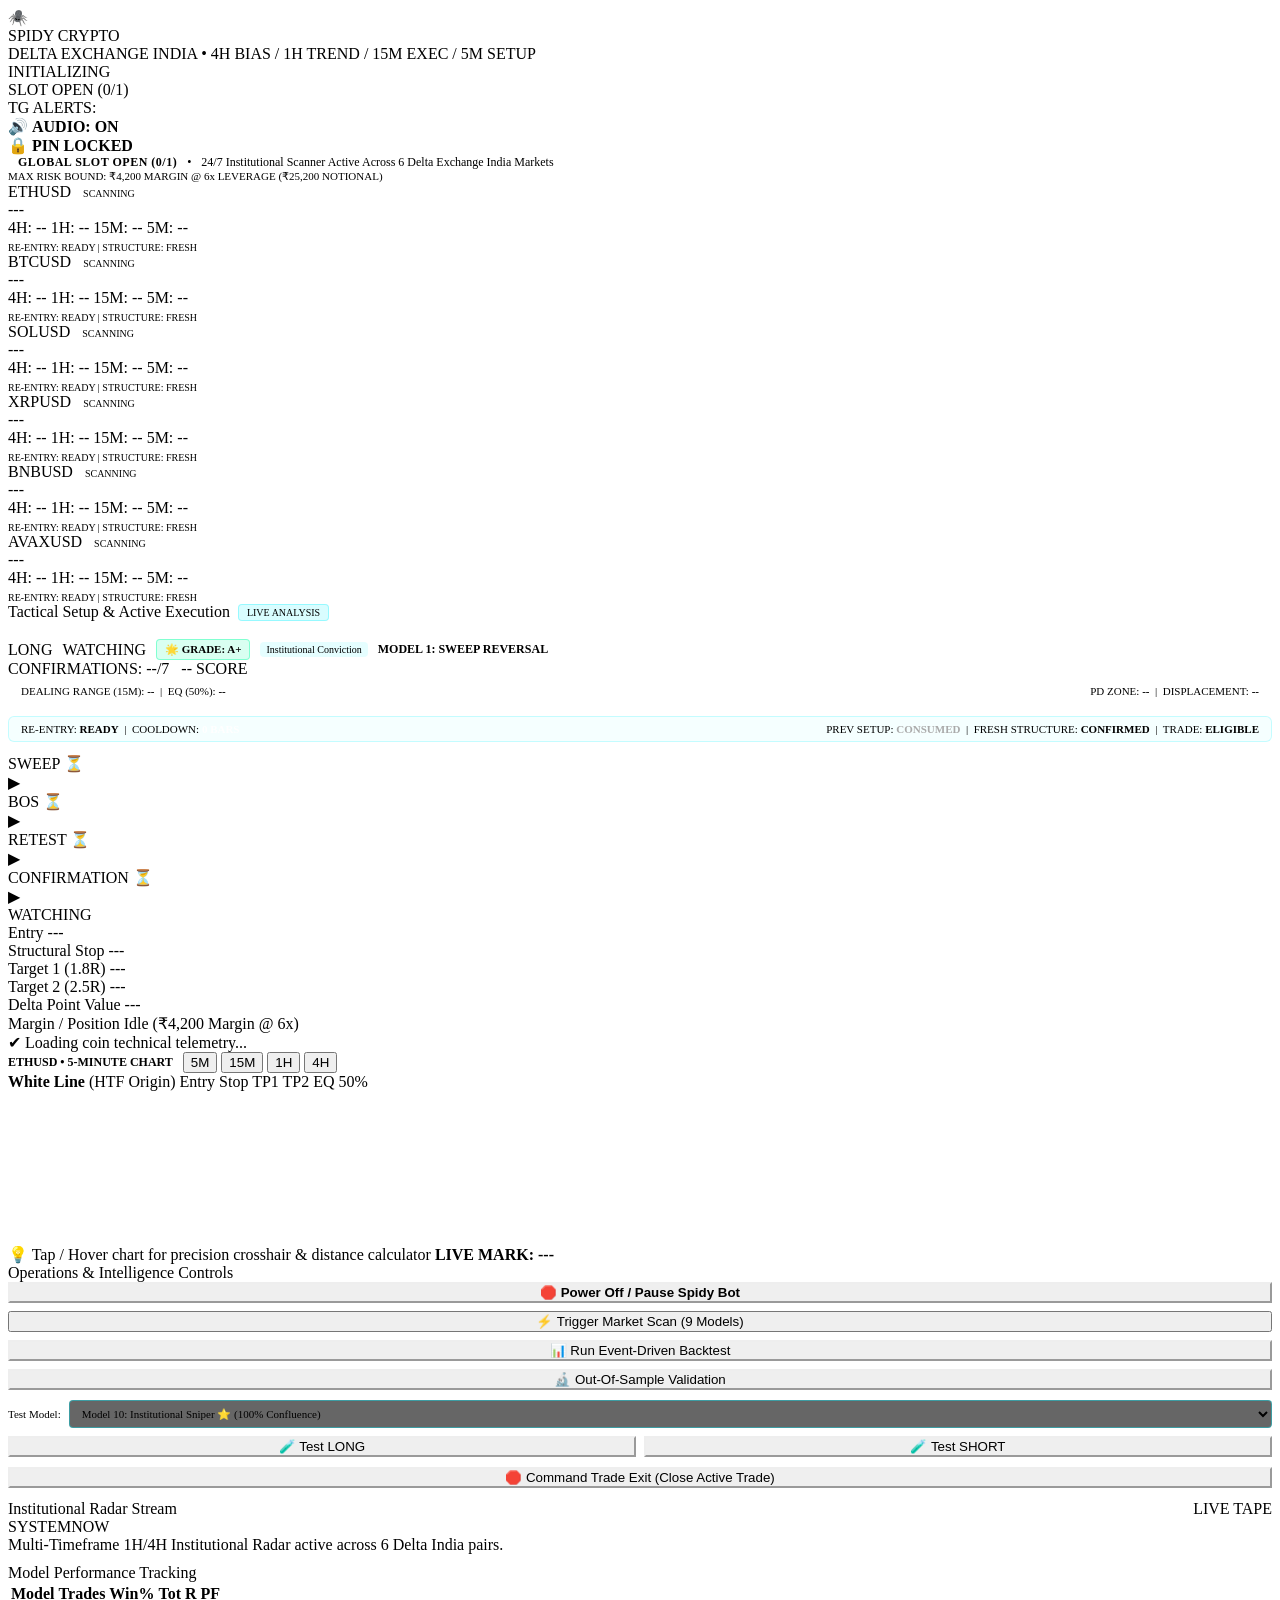
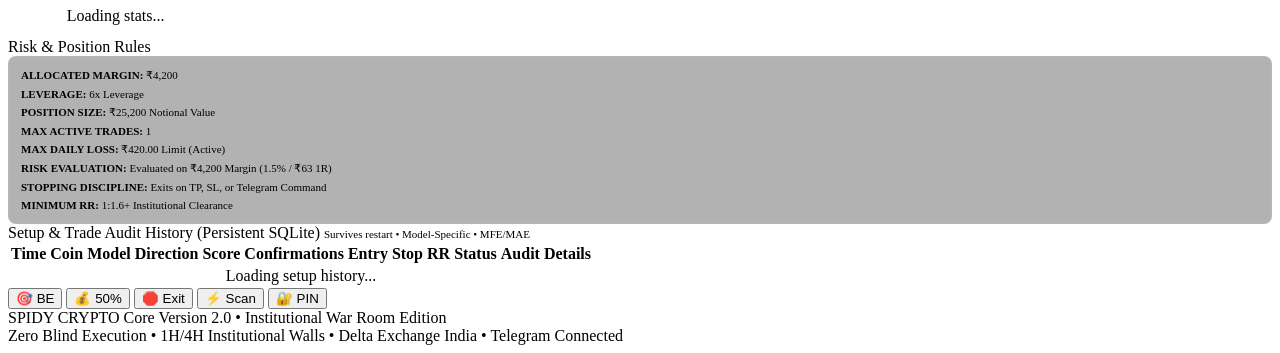
==== ui/templates/index.html @ f2ae68e5 "feat(risk): calibrate MAX_DAILY_LOSS to exactly ₹420.0 (10% of ₹4,200 allocated margin)" ====
<!DOCTYPE html>
<html lang="en">
<head>
    <meta charset="UTF-8">
    <meta name="viewport" content="width=device-width, initial-scale=1.0, maximum-scale=1.0, user-scalable=no">
    <meta name="theme-color" content="#00f0ff">
    <link rel="manifest" href="/static/manifest.json">
    <title>SPIDY CRYPTO — Autonomous Trading Assistant</title>
    <link rel="stylesheet" href="/static/style.css?v=4.0.0">
    <link rel="preconnect" href="https://fonts.googleapis.com">
    <link rel="preconnect" href="https://fonts.gstatic.com" crossorigin>
    <link href="https://fonts.googleapis.com/css2?family=Inter:wght@400;500;600;700;800;900&family=JetBrains+Mono:wght@400;500;600;700;800&display=swap" rel="stylesheet">
</head>
<body>

<header>
    <div class="logo-container">
        <div class="logo-spider">🕷️</div>
        <div>
            <div class="logo-title">SPIDY CRYPTO</div>
            <div class="logo-subtitle">DELTA EXCHANGE INDIA • 4H BIAS / 1H TREND / 15M EXEC / 5M SETUP</div>
        </div>
    </div>

    <div class="header-status-pills">
        <div class="pill">
            <div id="ws-status-dot" class="status-dot green"></div>
            <span id="ws-status-text">INITIALIZING</span>
        </div>
        <div class="pill">
            <div id="lock-status-dot" class="status-dot green"></div>
            <span id="lock-status-text">SLOT OPEN (0/1)</span>
        </div>
        <div class="pill" title="Telegram alerts sent to configured chat">
            <span style="color:var(--cyan-neon)">TG ALERTS:</span>
            <span id="tg-status-text" style="color:#fff;">ACTIVE</span>
        </div>
        <div class="pill" id="audio-pill" style="cursor:pointer; user-select:none;" title="Click to Toggle Audio Synthesizer Alerts">
            <span id="audio-icon">🔊</span>
            <span id="audio-status-text" style="color:var(--cyan-neon); font-weight:700;">AUDIO: ON</span>
        </div>
        <div class="pill" id="security-pill" style="cursor:pointer; user-select:none;" title="Click to Authenticate or Lock Admin PIN (1408)">
            <span id="security-lock-icon">🔒</span>
            <span id="security-status-text" style="color:var(--amber-neon); font-weight:700;">PIN LOCKED</span>
        </div>
    </div>
</header>

<div class="container">
    <!-- Dedicated Real-Time Active Trade War Room Banner -->
    <div id="global-active-trade-banner" class="war-room-banner" style="display:none;">
        <div class="war-room-left">
            <div class="war-room-badge-group">
                <span class="war-room-pulse-dot"></span>
                <span id="wt-coin-dir" class="war-room-dir-badge SHORT">SOLUSD SHORT</span>
                <span id="wt-grade" class="war-room-pill grade">GRADE: B+</span>
                <span id="wt-score" class="war-room-pill score">SCORE: 85/100</span>
                <span id="wt-model" class="war-room-pill model">CHoCH Trend Reversal</span>
            </div>
            <div class="war-room-matrix">
                <div class="matrix-item"><span class="matrix-lbl">ENTRY</span><span id="wt-entry" class="matrix-val">--</span></div>
                <div class="matrix-item"><span class="matrix-lbl">LIVE MARK</span><span id="wt-mark" class="matrix-val cyan">--</span></div>
                <div class="matrix-item"><span class="matrix-lbl">STOP LOSS</span><span id="wt-stop" class="matrix-val rose">--</span></div>
                <div class="matrix-item"><span class="matrix-lbl">TARGET 1</span><span id="wt-t1" class="matrix-val emerald">--</span></div>
                <div class="matrix-item"><span class="matrix-lbl">TARGET 2</span><span id="wt-t2" class="matrix-val cyan">--</span></div>
                <div class="matrix-item"><span class="matrix-lbl">POINT VALUE</span><span id="wt-point-val" class="matrix-val cyan">--</span></div>
                <div class="matrix-item"><span class="matrix-lbl">DELTA LOTS</span><span id="wt-delta-contracts" class="matrix-val amber">--</span></div>
                <div class="matrix-item"><span class="matrix-lbl">POINTS MOVED</span><span id="wt-points-moved" class="matrix-val emerald">--</span></div>
                <div class="matrix-item"><span class="matrix-lbl">MARGIN ALLOCATED</span><span id="wt-margin" class="matrix-val amber">₹4,200 (6x)</span></div>
            </div>

            <!-- Dynamic Trade Journey Track (Progress to TP) -->
            <div class="trade-journey-container" id="wt-journey-container">
                <div class="journey-header">
                    <span class="journey-title">🎯 TARGET CONVERGENCE JOURNEY</span>
                    <span class="journey-pct" id="wt-journey-pct">0.0% COMPLETED</span>
                </div>
                <div class="journey-track">
                    <div class="journey-progress-bar" id="wt-journey-bar" style="width: 0%;"></div>
                    <div class="journey-pointer" id="wt-journey-pointer" style="left: 0%;"></div>
                </div>
                <div class="journey-milestones">
                    <div class="journey-step active" id="j-step-entry">
                        <span class="j-step-dot"></span>
                        <span class="j-step-title">ENTRY</span>
                        <span class="j-step-price" id="j-val-entry">--</span>
                    </div>
                    <div class="journey-step" id="j-step-be">
                        <span class="j-step-dot"></span>
                        <span class="j-step-title">BREAKEVEN</span>
                        <span class="j-step-price" id="j-val-be">ARMED</span>
                    </div>
                    <div class="journey-step" id="j-step-t1">
                        <span class="j-step-dot"></span>
                        <span class="j-step-title">TP1 (1.8R)</span>
                        <span class="j-step-price" id="j-val-t1">--</span>
                    </div>
                    <div class="journey-step" id="j-step-t2">
                        <span class="j-step-dot"></span>
                        <span class="j-step-title">TP2 (2.5R)</span>
                        <span class="j-step-price" id="j-val-t2">--</span>
                    </div>
                </div>
            </div>
        </div>

        <div class="war-room-right">
            <div class="war-room-pnl-box">
                <div class="pnl-subhead">LIVE UNREALIZED PnL</div>
                <div id="wt-pnl" class="pnl-main-value">+₹0.00 (+0.00%)</div>
                <div id="wt-r" class="pnl-r-value">+0.00R</div>
            </div>
            <div class="war-room-actions">
                <button id="btn-wt-be" class="wt-act-btn be" title="Move Stop Loss to Entry">🎯 Breakeven</button>
                <button id="btn-wt-partial" class="wt-act-btn partial" title="Secure 50% Profit">💰 50% Partial</button>
                <button id="btn-wt-close" class="wt-act-btn close" title="Emergency Close Active Trade">🛑 Emergency Exit</button>
                <button id="btn-wt-view" class="wt-act-btn view" title="Focus Chart on Active Trade Coin">🔍 View Chart</button>
            </div>
        </div>
    </div>

    <!-- Standby Banner (Slot Open) -->
    <div id="global-standby-banner" class="standby-banner">
        <div style="display:flex; align-items:center; gap:10px;">
            <div id="standby-dot" class="status-dot green"></div>
            <span id="standby-title" style="font-weight:800; color:var(--emerald-neon); font-size:12px; font-family:var(--font-mono); letter-spacing:0.5px;">GLOBAL SLOT OPEN (0/1)</span>
            <span style="color:var(--text-muted); font-size:12px;">•</span>
            <span id="standby-desc" style="color:var(--text-secondary); font-size:12px;">24/7 Institutional Scanner Active Across 6 Delta Exchange India Markets</span>
        </div>
        <div id="standby-subtext" style="font-family:var(--font-mono); font-size:11px; color:var(--cyan-neon);">
            MAX RISK BOUND: ₹4,200 MARGIN @ 6x LEVERAGE (₹25,200 NOTIONAL)
        </div>
    </div>

    <!-- 6-Market Multi-Timeframe Telemetry Strip -->
    <div class="market-strip">
        <div class="market-card selected" data-symbol="ETHUSD" id="card-ETHUSD">
            <div class="card-top">
                <span class="card-symbol">ETHUSD</span>
                <span class="pill" id="status-ETHUSD" style="font-size:10px; padding:3px 8px;">SCANNING</span>
            </div>
            <div class="card-price" id="price-ETHUSD">---</div>
            <div class="card-meta">
                <span id="mtf-4h-ETHUSD">4H: --</span>
                <span id="mtf-1h-ETHUSD">1H: --</span>
                <span id="mtf-15m-ETHUSD">15M: --</span>
                <span id="mtf-5m-ETHUSD">5M: --</span>
            </div>
            <div class="card-reentry" id="reentry-meta-ETHUSD" style="font-size:10px; font-family:var(--font-mono); margin-top:5px; color:var(--cyan-neon);">RE-ENTRY: READY | STRUCTURE: FRESH</div>
        </div>

        <div class="market-card" data-symbol="BTCUSD" id="card-BTCUSD">
            <div class="card-top">
                <span class="card-symbol">BTCUSD</span>
                <span class="pill" id="status-BTCUSD" style="font-size:10px; padding:3px 8px;">SCANNING</span>
            </div>
            <div class="card-price" id="price-BTCUSD">---</div>
            <div class="card-meta">
                <span id="mtf-4h-BTCUSD">4H: --</span>
                <span id="mtf-1h-BTCUSD">1H: --</span>
                <span id="mtf-15m-BTCUSD">15M: --</span>
                <span id="mtf-5m-BTCUSD">5M: --</span>
            </div>
            <div class="card-reentry" id="reentry-meta-BTCUSD" style="font-size:10px; font-family:var(--font-mono); margin-top:5px; color:var(--cyan-neon);">RE-ENTRY: READY | STRUCTURE: FRESH</div>
        </div>

        <div class="market-card" data-symbol="SOLUSD" id="card-SOLUSD">
            <div class="card-top">
                <span class="card-symbol">SOLUSD</span>
                <span class="pill" id="status-SOLUSD" style="font-size:10px; padding:3px 8px;">SCANNING</span>
            </div>
            <div class="card-price" id="price-SOLUSD">---</div>
            <div class="card-meta">
                <span id="mtf-4h-SOLUSD">4H: --</span>
                <span id="mtf-1h-SOLUSD">1H: --</span>
                <span id="mtf-15m-SOLUSD">15M: --</span>
                <span id="mtf-5m-SOLUSD">5M: --</span>
            </div>
            <div class="card-reentry" id="reentry-meta-SOLUSD" style="font-size:10px; font-family:var(--font-mono); margin-top:5px; color:var(--cyan-neon);">RE-ENTRY: READY | STRUCTURE: FRESH</div>
        </div>

        <div class="market-card" data-symbol="XRPUSD" id="card-XRPUSD">
            <div class="card-top">
                <span class="card-symbol">XRPUSD</span>
                <span class="pill" id="status-XRPUSD" style="font-size:10px; padding:3px 8px;">SCANNING</span>
            </div>
            <div class="card-price" id="price-XRPUSD">---</div>
            <div class="card-meta">
                <span id="mtf-4h-XRPUSD">4H: --</span>
                <span id="mtf-1h-XRPUSD">1H: --</span>
                <span id="mtf-15m-XRPUSD">15M: --</span>
                <span id="mtf-5m-XRPUSD">5M: --</span>
            </div>
            <div class="card-reentry" id="reentry-meta-XRPUSD" style="font-size:10px; font-family:var(--font-mono); margin-top:5px; color:var(--cyan-neon);">RE-ENTRY: READY | STRUCTURE: FRESH</div>
        </div>

        <div class="market-card" data-symbol="BNBUSD" id="card-BNBUSD">
            <div class="card-top">
                <span class="card-symbol">BNBUSD</span>
                <span class="pill" id="status-BNBUSD" style="font-size:10px; padding:3px 8px;">SCANNING</span>
            </div>
            <div class="card-price" id="price-BNBUSD">---</div>
            <div class="card-meta">
                <span id="mtf-4h-BNBUSD">4H: --</span>
                <span id="mtf-1h-BNBUSD">1H: --</span>
                <span id="mtf-15m-BNBUSD">15M: --</span>
                <span id="mtf-5m-BNBUSD">5M: --</span>
            </div>
            <div class="card-reentry" id="reentry-meta-BNBUSD" style="font-size:10px; font-family:var(--font-mono); margin-top:5px; color:var(--cyan-neon);">RE-ENTRY: READY | STRUCTURE: FRESH</div>
        </div>

        <div class="market-card" data-symbol="AVAXUSD" id="card-AVAXUSD">
            <div class="card-top">
                <span class="card-symbol">AVAXUSD</span>
                <span class="pill" id="status-AVAXUSD" style="font-size:10px; padding:3px 8px;">SCANNING</span>
            </div>
            <div class="card-price" id="price-AVAXUSD">---</div>
            <div class="card-meta">
                <span id="mtf-4h-AVAXUSD">4H: --</span>
                <span id="mtf-1h-AVAXUSD">1H: --</span>
                <span id="mtf-15m-AVAXUSD">15M: --</span>
                <span id="mtf-5m-AVAXUSD">5M: --</span>
            </div>
            <div class="card-reentry" id="reentry-meta-AVAXUSD" style="font-size:10px; font-family:var(--font-mono); margin-top:5px; color:var(--cyan-neon);">RE-ENTRY: READY | STRUCTURE: FRESH</div>
        </div>
    </div>

    <!-- Active Setup / Trade HUD -->
    <div class="hud-grid">
        <!-- Main Tactical Window -->
        <div class="panel">
            <div class="panel-title">
                <div style="display:flex; align-items:center; gap:8px;">
                    <span>Tactical Setup & Active Execution</span>
                    <span id="trade-coin-mode" style="font-size:10px; padding:2px 8px; border-radius:4px; font-family:var(--font-mono); background:rgba(0,240,255,0.15); color:var(--cyan-neon); border:1px solid rgba(0,240,255,0.3);">LIVE ANALYSIS</span>
                </div>
                <span id="trade-badge-coin" style="color:#fff; font-family:var(--font-mono); font-weight:800; font-size:15px;">ETHUSD</span>
            </div>

            <!-- Notice when inspecting another coin while an active trade is running -->
            <div id="tactical-active-notice" style="display:none; align-items:center; justify-content:space-between; background:rgba(245,158,11,0.12); border:1px solid var(--amber-neon); border-radius:6px; padding:8px 12px; margin-bottom:12px; font-family:var(--font-mono); font-size:11px; color:#fff;">
                <div>
                    <span style="color:var(--amber-neon); font-weight:800;">🚨 LIVE POSITION RUNNING:</span>
                    <span id="tactical-notice-coin" style="font-weight:800; color:#fff; font-size:12px;">ETHUSD</span>
                    <span id="tactical-notice-dir" style="color:var(--rose-neon); font-weight:800;">(SHORT)</span>
                    <span style="color:var(--text-muted);">— You are previewing <span id="tactical-notice-viewing" style="color:var(--cyan-neon);">BNBUSD</span></span>
                </div>
                <button id="btn-snap-active" style="background:var(--amber-neon); color:#000; font-weight:800; border:none; border-radius:4px; padding:5px 12px; cursor:pointer; font-size:11px; font-family:var(--font-mono);">SNAP TO ACTIVE TRADE ➜</button>
            </div>

            <!-- Active Trade Details Banner -->
            <div class="trade-war-room">
                <div class="trade-header">
                    <div style="display:flex; align-items:center; gap:10px; flex-wrap:wrap;">
                        <span id="trade-direction-badge" class="direction-badge">LONG</span>
                        <span id="trade-status-badge" class="status-badge">WATCHING</span>
                        <span id="trade-grade-badge" style="font-size:11px; font-weight:800; padding:3px 8px; border-radius:4px; font-family:var(--font-mono); background:rgba(0,255,163,0.15); color:var(--emerald-neon); border:1px solid rgba(0,255,163,0.4);">🌟 GRADE: A+</span>
                        <span id="trade-policy-badge" style="font-size:10px; color:var(--cyan-neon); font-family:var(--font-mono); background:rgba(0,240,255,0.1); padding:2px 6px; border-radius:4px;">Institutional Conviction</span>
                        <span id="trade-model-badge" style="font-size:12px; font-weight:700; color:var(--cyan-neon); font-family:var(--font-mono);">MODEL 1: SWEEP REVERSAL</span>
                    </div>
                    <div style="display:flex; align-items:center; gap:12px;">
                        <span id="conf-badge-pill" class="conf-badge">CONFIRMATIONS: --/7</span>
                        <div class="score-display">
                            <div class="score-circle">
                                <span id="score-number" class="score-num">--</span>
                                <span class="score-denom">SCORE</span>
                            </div>
                        </div>
                    </div>
                </div>

                <!-- Dealing Range & Equilibrium (Premium vs Discount) Bar -->
                <div id="dealing-range-banner" style="display:flex; justify-content:space-between; align-items:center; flex-wrap:wrap; gap:8px; background:rgba(255,255,255,0.03); border:1px solid rgba(255,255,255,0.08); border-radius:6px; padding:6px 12px; margin-bottom:12px; font-size:11px; font-family:var(--font-mono);">
                    <div><span style="color:var(--text-muted)">DEALING RANGE (15M):</span> <strong id="val-range-span">--</strong> &nbsp;|&nbsp; <span style="color:var(--text-muted)">EQ (50%):</span> <strong id="val-eq-price">--</strong></div>
                    <div><span style="color:var(--text-muted)">PD ZONE:</span> <strong id="val-pd-zone" style="color:var(--cyan-neon);">--</strong> &nbsp;|&nbsp; <span style="color:var(--text-muted)">DISPLACEMENT:</span> <strong id="val-displacement" style="color:var(--emerald-neon);">--</strong></div>
                </div>

                <!-- Professional Re-Entry & Cooldown HUD Bar -->
                <div id="reentry-hud-bar" style="display:flex; justify-content:space-between; align-items:center; flex-wrap:wrap; gap:8px; background:rgba(0,240,255,0.04); border:1px solid rgba(0,240,255,0.2); border-radius:6px; padding:6px 12px; margin-bottom:12px; font-size:11px; font-family:var(--font-mono);">
                    <div><span style="color:var(--text-muted)">RE-ENTRY:</span> <strong id="reentry-state-badge" style="color:var(--emerald-neon);">READY</strong> &nbsp;|&nbsp; <span style="color:var(--text-muted)">COOLDOWN:</span> <strong id="reentry-cd-badge" style="color:#fff;">0 BARS</strong></div>
                    <div><span style="color:var(--text-muted)">PREV SETUP:</span> <strong id="reentry-prev-setup" style="color:#aaa;">CONSUMED</strong> &nbsp;|&nbsp; <span style="color:var(--text-muted)">FRESH STRUCTURE:</span> <strong id="reentry-fresh-struct" style="color:var(--emerald-neon);">CONFIRMED</strong> &nbsp;|&nbsp; <span style="color:var(--text-muted)">TRADE:</span> <strong id="reentry-eligibility" style="color:var(--emerald-neon);">ELIGIBLE</strong></div>
                </div>

                <!-- Visual State Progression Bar (Dynamic per coin) -->
                <div class="progression-bar" id="progression-bar">
                    <div class="prog-step" id="step-sweep">SWEEP ⏳</div>
                    <span class="prog-arrow">▶</span>
                    <div class="prog-step" id="step-bos">BOS ⏳</div>
                    <span class="prog-arrow">▶</span>
                    <div class="prog-step" id="step-retest">RETEST ⏳</div>
                    <span class="prog-arrow">▶</span>
                    <div class="prog-step" id="step-conf">CONFIRMATION ⏳</div>
                    <span class="prog-arrow">▶</span>
                    <div class="prog-step active" id="step-ready">WATCHING</div>
                </div>

                <!-- Price Levels Strip -->
                <div class="levels-strip">
                    <div class="level-box">
                        <span class="level-label">Entry</span>
                        <span class="level-value" id="val-entry">---</span>
                    </div>
                    <div class="level-box">
                        <span class="level-label">Structural Stop</span>
                        <span class="level-value" id="val-stop" style="color:var(--rose-neon);">---</span>
                    </div>
                    <div class="level-box">
                        <span class="level-label">Target 1 (1.8R)</span>
                        <span class="level-value" id="val-t1" style="color:var(--emerald-neon);">---</span>
                    </div>
                    <div class="level-box">
                        <span class="level-label">Target 2 (2.5R)</span>
                        <span class="level-value" id="val-t2" style="color:var(--cyan-neon);">---</span>
                    </div>
                    <div class="level-box">
                        <span class="level-label">Delta Point Value</span>
                        <span class="level-value" id="val-point-value" style="color:var(--cyan-neon);">---</span>
                    </div>
                    <div class="level-box">
                        <span class="level-label">Margin / Position</span>
                        <span class="level-value" id="val-margin" style="color:var(--amber-neon);">Idle (₹4,200 Margin @ 6x)</span>
                    </div>
                </div>

                <!-- Setup Reasoning Breakdown -->
                <div class="reasoning-list" id="reasoning-container">
                    <div class="reason-item"><span class="highlight">✔</span> Loading coin technical telemetry...</div>
                </div>
            </div>

            <!-- Live Candlestick & Technical Level Overlay -->
            <div class="chart-wrapper">
                <div class="chart-header-row">
                    <div style="display:flex; align-items:center; gap:10px; flex-wrap:wrap;">
                        <span id="chart-symbol-label" style="font-size:12px; font-family:var(--font-mono); color:var(--text-secondary); font-weight:700;">
                            ETHUSD • 5-MINUTE CHART
                        </span>
                        <!-- Timeframe Selector -->
                        <div class="tf-selector">
                            <button class="tf-btn active" data-tf="5m">5M</button>
                            <button class="tf-btn" data-tf="15m">15M</button>
                            <button class="tf-btn" data-tf="1h">1H</button>
                            <button class="tf-btn" data-tf="4h">4H</button>
                        </div>
                    </div>
                    <!-- Chart Legend with HTF Institutional White Line indicator -->
                    <div class="chart-legend">
                        <span class="legend-item"><span class="legend-dot white-pulse"></span> <strong>White Line</strong> (HTF Origin)</span>
                        <span class="legend-item"><span class="legend-dot cyan"></span> Entry</span>
                        <span class="legend-item"><span class="legend-dot rose"></span> Stop</span>
                        <span class="legend-item"><span class="legend-dot emerald"></span> TP1</span>
                        <span class="legend-item"><span class="legend-dot teal"></span> TP2</span>
                        <span class="legend-item"><span class="legend-dot yellow"></span> EQ 50%</span>
                    </div>
                </div>
                
                <div class="canvas-container" id="canvas-container">
                    <canvas id="chart-canvas"></canvas>
                    <div id="chart-tooltip" class="chart-tooltip" style="display:none;"></div>
                </div>
                <div class="chart-footer-note">
                    <span>💡 Tap / Hover chart for precision crosshair & distance calculator</span>
                    <span id="chart-live-mark-hud" style="color:var(--cyan-neon); font-weight:700;">LIVE MARK: ---</span>
                </div>
            </div>
        </div>

        <!-- Telemetry, Operations & Backtest Controls -->
        <div class="panel">
            <div class="panel-title">Operations & Intelligence Controls</div>

            <div style="display:flex; flex-direction:column; gap:8px;">
                <button class="btn" id="btn-power-toggle" style="border-color:var(--rose-neon); color:var(--rose-neon); font-weight:800;">🛑 Power Off / Pause Spidy Bot</button>
                <button class="btn" id="btn-scan">⚡ Trigger Market Scan (9 Models)</button>
                <div id="scan-result-box" style="display:none; background:rgba(0,240,255,0.08); border:1px solid var(--cyan-neon); padding:8px 10px; border-radius:6px; font-size:11px; font-family:var(--font-mono);">
                    <div style="color:var(--cyan-neon); font-weight:700; margin-bottom:4px;">⚡ SCAN TELEMETRY:</div>
                    <div id="scan-result-content">Scanning markets...</div>
                </div>
                <button class="btn" id="btn-backtest" style="border-color:var(--purple-neon);">📊 Run Event-Driven Backtest</button>
                <button class="btn" id="btn-validate" style="border-color:var(--amber-neon);">🔬 Out-Of-Sample Validation</button>
                
                <div style="display:flex; align-items:center; gap:8px; margin-top:2px;">
                    <span style="font-size:11px; font-family:var(--font-mono); color:var(--text-secondary); white-space:nowrap;">Test Model:</span>
                    <select id="select-test-model" style="flex:1; background:rgba(0,0,0,0.6); color:var(--cyan-neon); border:1px solid rgba(0,240,255,0.4); padding:6px 8px; border-radius:4px; font-family:var(--font-mono); font-size:11px; outline:none; cursor:pointer;">
                        <option value="MODEL_10">Model 10: Institutional Sniper ⭐ (100% Confluence)</option>
                        <option value="MODEL_1">Model 1: Sweep Reversal</option>
                        <option value="MODEL_2">Model 2: BOS Continuation</option>
                        <option value="MODEL_3">Model 3: OB + FVG Confluence</option>
                        <option value="MODEL_4">Model 4: CHoCH Reversal</option>
                        <option value="MODEL_5">Model 5: Breakout Retest</option>
                        <option value="MODEL_6">Model 6: Trend Pullback</option>
                    </select>
                </div>

                <div style="display:flex; gap:8px;">
                    <button class="btn" id="btn-sim-long" style="flex:1; border-color:var(--emerald-neon);">🧪 Test LONG</button>
                    <button class="btn" id="btn-sim-short" style="flex:1; border-color:var(--rose-neon);">🧪 Test SHORT</button>
                </div>
                <button class="btn" id="btn-release-lock" style="border-color:var(--amber-neon); color:var(--amber-neon); margin-top:2px;">🛑 Command Trade Exit (Close Active Trade)</button>
            </div>

            <!-- Live Institutional Radar Stream -->
            <div class="panel-title" style="margin-top:12px; display:flex; justify-content:space-between; align-items:center;">
                <span>Institutional Radar Stream</span>
                <span class="live-pulse-badge">LIVE TAPE</span>
            </div>
            <div class="radar-feed-box" id="radar-feed-container">
                <div class="radar-event-card">
                    <div class="rec-top"><span class="rec-sym">SYSTEM</span><span class="rec-time">NOW</span></div>
                    <div class="rec-desc">Multi-Timeframe 1H/4H Institutional Radar active across 6 Delta India pairs.</div>
                </div>
            </div>

            <!-- Backtest Summary Banner -->
            <div id="backtest-summary-box" style="display:none; background:rgba(0,0,0,0.4); border:1px solid var(--purple-neon); padding:12px; border-radius:8px; font-size:11px; font-family:var(--font-mono);">
                <div style="color:var(--purple-neon); font-weight:700; margin-bottom:4px;">BACKTEST RESULTS:</div>
                <div id="backtest-summary-content">Loading...</div>
            </div>

            <div class="panel-title" style="margin-top:10px;">Model Performance Tracking</div>
            <div style="overflow-x:auto;">
                <table class="stats-table">
                    <thead>
                        <tr>
                            <th>Model</th>
                            <th>Trades</th>
                            <th>Win%</th>
                            <th>Tot R</th>
                            <th>PF</th>
                        </tr>
                    </thead>
                    <tbody id="model-stats-tbody">
                        <tr><td colspan="5" style="text-align:center; color:var(--text-muted);">Loading stats...</td></tr>
                    </tbody>
                </table>
            </div>

            <div class="panel-title" style="margin-top:10px;">Risk & Position Rules</div>
            <div style="font-size:11px; font-family:var(--font-mono); color:var(--text-secondary); display:flex; flex-direction:column; gap:6px; background:rgba(0,0,0,0.3); padding:12px; border-radius:8px; border:1px solid rgba(255,255,255,0.05);">
                <div><strong>ALLOCATED MARGIN:</strong> <span style="color:var(--amber-neon);">₹4,200</span></div>
                <div><strong>LEVERAGE:</strong> <span style="color:var(--cyan-neon);">6x Leverage</span></div>
                <div><strong>POSITION SIZE:</strong> <span style="color:var(--cyan-neon);">₹25,200 Notional Value</span></div>
                <div><strong>MAX ACTIVE TRADES:</strong> <span style="color:var(--cyan-neon);">1</span></div>
                <div><strong>MAX DAILY LOSS:</strong> <span style="color:var(--rose-neon);">₹420.00 Limit (Active)</span></div>
                <div><strong>RISK EVALUATION:</strong> <span style="color:var(--emerald-neon);">Evaluated on ₹4,200 Margin (1.5% / ₹63 1R)</span></div>
                <div><strong>STOPPING DISCIPLINE:</strong> Exits on TP, SL, or Telegram Command</div>
                <div><strong>MINIMUM RR:</strong> 1:1.6+ Institutional Clearance</div>
            </div>
        </div>
    </div>

    <!-- Complete Setup & Trade Audit History Table -->
    <div class="panel history-panel">
        <div class="panel-title">
            <span>Setup & Trade Audit History (Persistent SQLite)</span>
            <span style="font-size:11px; color:var(--text-muted); font-weight:400;">Survives restart • Model-Specific • MFE/MAE</span>
        </div>

        <div class="table-wrapper">
            <table>
                <thead>
                    <tr>
                        <th>Time</th>
                        <th>Coin</th>
                        <th>Model</th>
                        <th>Direction</th>
                        <th>Score</th>
                        <th>Confirmations</th>
                        <th>Entry</th>
                        <th>Stop</th>
                        <th>RR</th>
                        <th>Status</th>
                        <th>Audit Details</th>
                    </tr>
                </thead>
                <tbody id="history-tbody">
                    <tr><td colspan="11" style="text-align:center; color:var(--text-muted);">Loading setup history...</td></tr>
                </tbody>
            </table>
        </div>
    </div>
</div>

<!-- Mobile-First Sticky Bottom Action Dock (Thumb-Friendly on Smartphones) -->
<div class="mobile-quick-dock" id="mobile-dock">
    <button class="dock-btn be" id="dock-btn-be" title="Breakeven">🎯 BE</button>
    <button class="dock-btn partial" id="dock-btn-partial" title="50% Partial">💰 50%</button>
    <button class="dock-btn close" id="dock-btn-close" title="Emergency Close">🛑 Exit</button>
    <button class="dock-btn scan" id="dock-btn-scan" title="Instant Scan">⚡ Scan</button>
    <button class="dock-btn pin" id="dock-btn-pin" title="Admin PIN">🔐 PIN</button>
</div>

<!-- Admin PIN Auth Modal -->
<div id="pin-modal" style="display:none; position:fixed; z-index:99999; inset:0; background:rgba(0,0,0,0.85); backdrop-filter:blur(8px); align-items:center; justify-content:center;">
    <div style="background:#0b0e14; border:1px solid var(--cyan-neon); border-radius:14px; padding:24px; width:340px; max-width:90%; box-shadow:0 0 40px rgba(0,240,255,0.3); text-align:center;">
        <div style="font-size:32px; margin-bottom:8px;">🔐</div>
        <div style="font-size:15px; font-weight:800; color:#fff; font-family:var(--font-mono); margin-bottom:6px;">ADMIN PIN AUTHORIZATION</div>
        <div style="font-size:12px; color:var(--text-secondary); margin-bottom:16px;">Enter your 4-digit security PIN to unlock live trading controls.</div>
        <input type="password" id="pin-input" maxlength="8" placeholder="••••" autocomplete="off" style="width:100%; box-sizing:border-box; background:rgba(0,0,0,0.7); border:1px solid rgba(0,240,255,0.5); border-radius:8px; padding:12px; font-size:24px; letter-spacing:10px; text-align:center; color:var(--cyan-neon); font-family:var(--font-mono); outline:none; margin-bottom:12px;" />
        <div id="pin-error-msg" style="color:var(--rose-neon); font-size:11px; font-family:var(--font-mono); min-height:16px; margin-bottom:12px;"></div>
        <div style="display:flex; gap:10px;">
            <button id="btn-pin-cancel" class="btn" style="flex:1; border-color:var(--border-color); color:var(--text-secondary);">Cancel</button>
            <button id="btn-pin-submit" class="btn" style="flex:1; border-color:var(--cyan-neon); background:rgba(0,240,255,0.15); color:var(--cyan-neon); font-weight:800;">Unlock</button>
        </div>
    </div>
</div>

<footer>
    <div>SPIDY CRYPTO Core Version 2.0 • Institutional War Room Edition</div>
    <div>Zero Blind Execution • 1H/4H Institutional Walls • Delta Exchange India • Telegram Connected</div>
</footer>

<script src="/static/app.js?v=4.0.0"></script>
<script>
    if ('serviceWorker' in navigator) {
        window.addEventListener('load', () => {
            navigator.serviceWorker.register('/static/sw.js').catch(() => {});
        });
    }
</script>
</body>
</html>
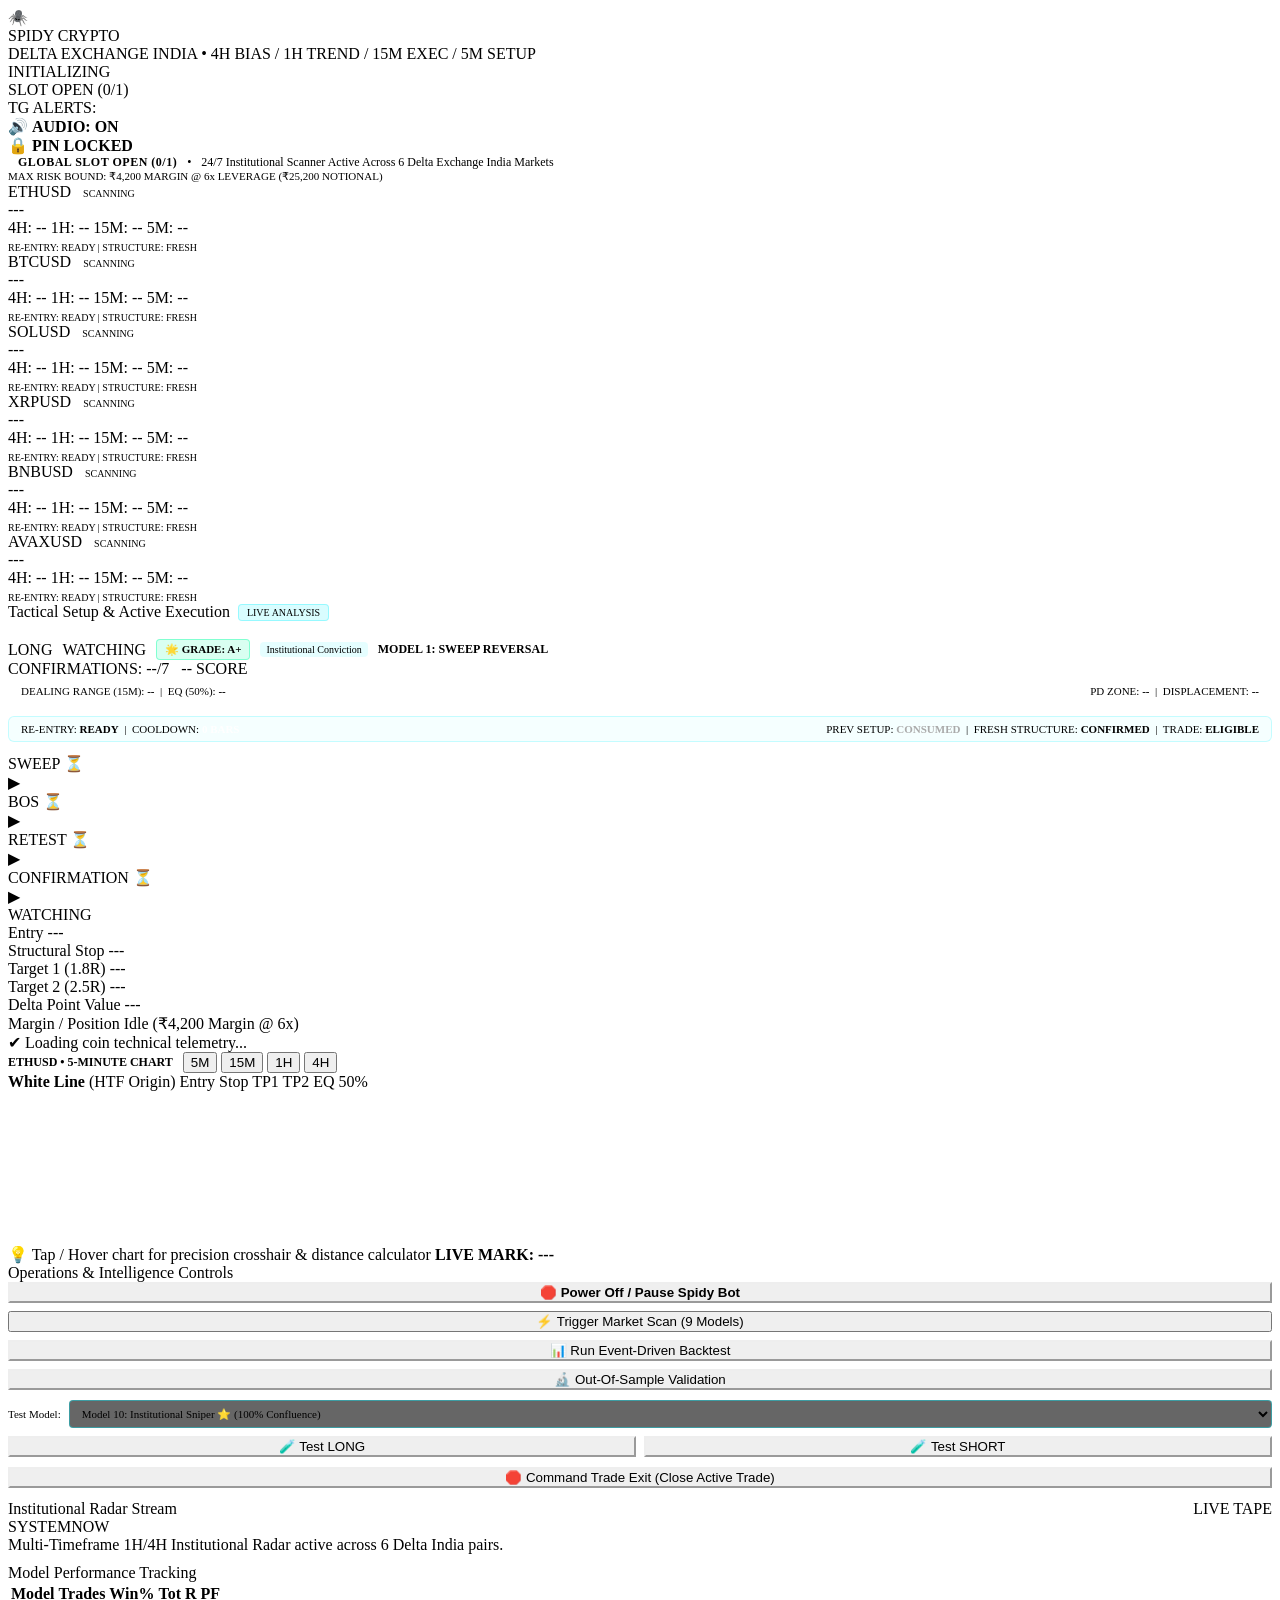
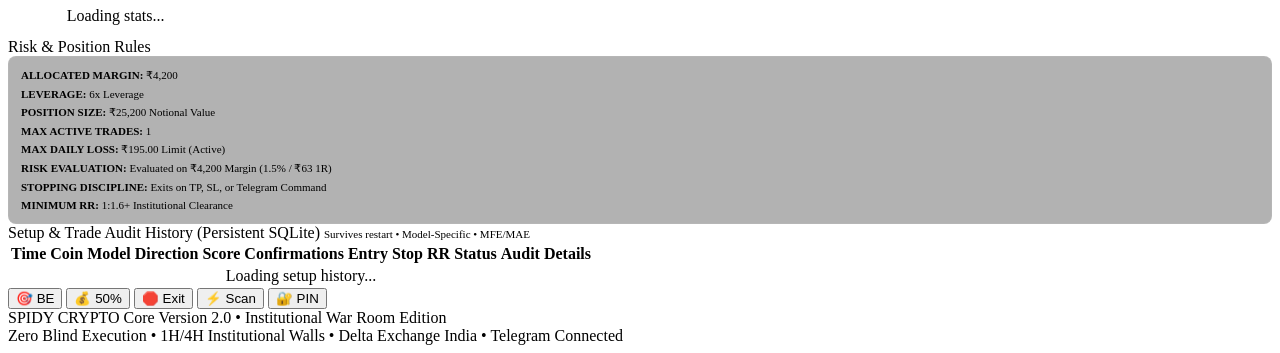
==== commit 0bd2d0f5: "feat(risk): set MAX_DAILY_LOSS to 195 INR and activate dynamic SL & margin scaling" ====
--- a/ui/templates/index.html
+++ b/ui/templates/index.html
@@ -441,7 +441,7 @@
                 <div><strong>LEVERAGE:</strong> <span style="color:var(--cyan-neon);">6x Leverage</span></div>
                 <div><strong>POSITION SIZE:</strong> <span style="color:var(--cyan-neon);">₹25,200 Notional Value</span></div>
                 <div><strong>MAX ACTIVE TRADES:</strong> <span style="color:var(--cyan-neon);">1</span></div>
-                <div><strong>MAX DAILY LOSS:</strong> <span style="color:var(--rose-neon);">₹420.00 Limit (Active)</span></div>
+                <div><strong>MAX DAILY LOSS:</strong> <span style="color:var(--rose-neon);">₹195.00 Limit (Active)</span></div>
                 <div><strong>RISK EVALUATION:</strong> <span style="color:var(--emerald-neon);">Evaluated on ₹4,200 Margin (1.5% / ₹63 1R)</span></div>
                 <div><strong>STOPPING DISCIPLINE:</strong> Exits on TP, SL, or Telegram Command</div>
                 <div><strong>MINIMUM RR:</strong> 1:1.6+ Institutional Clearance</div>
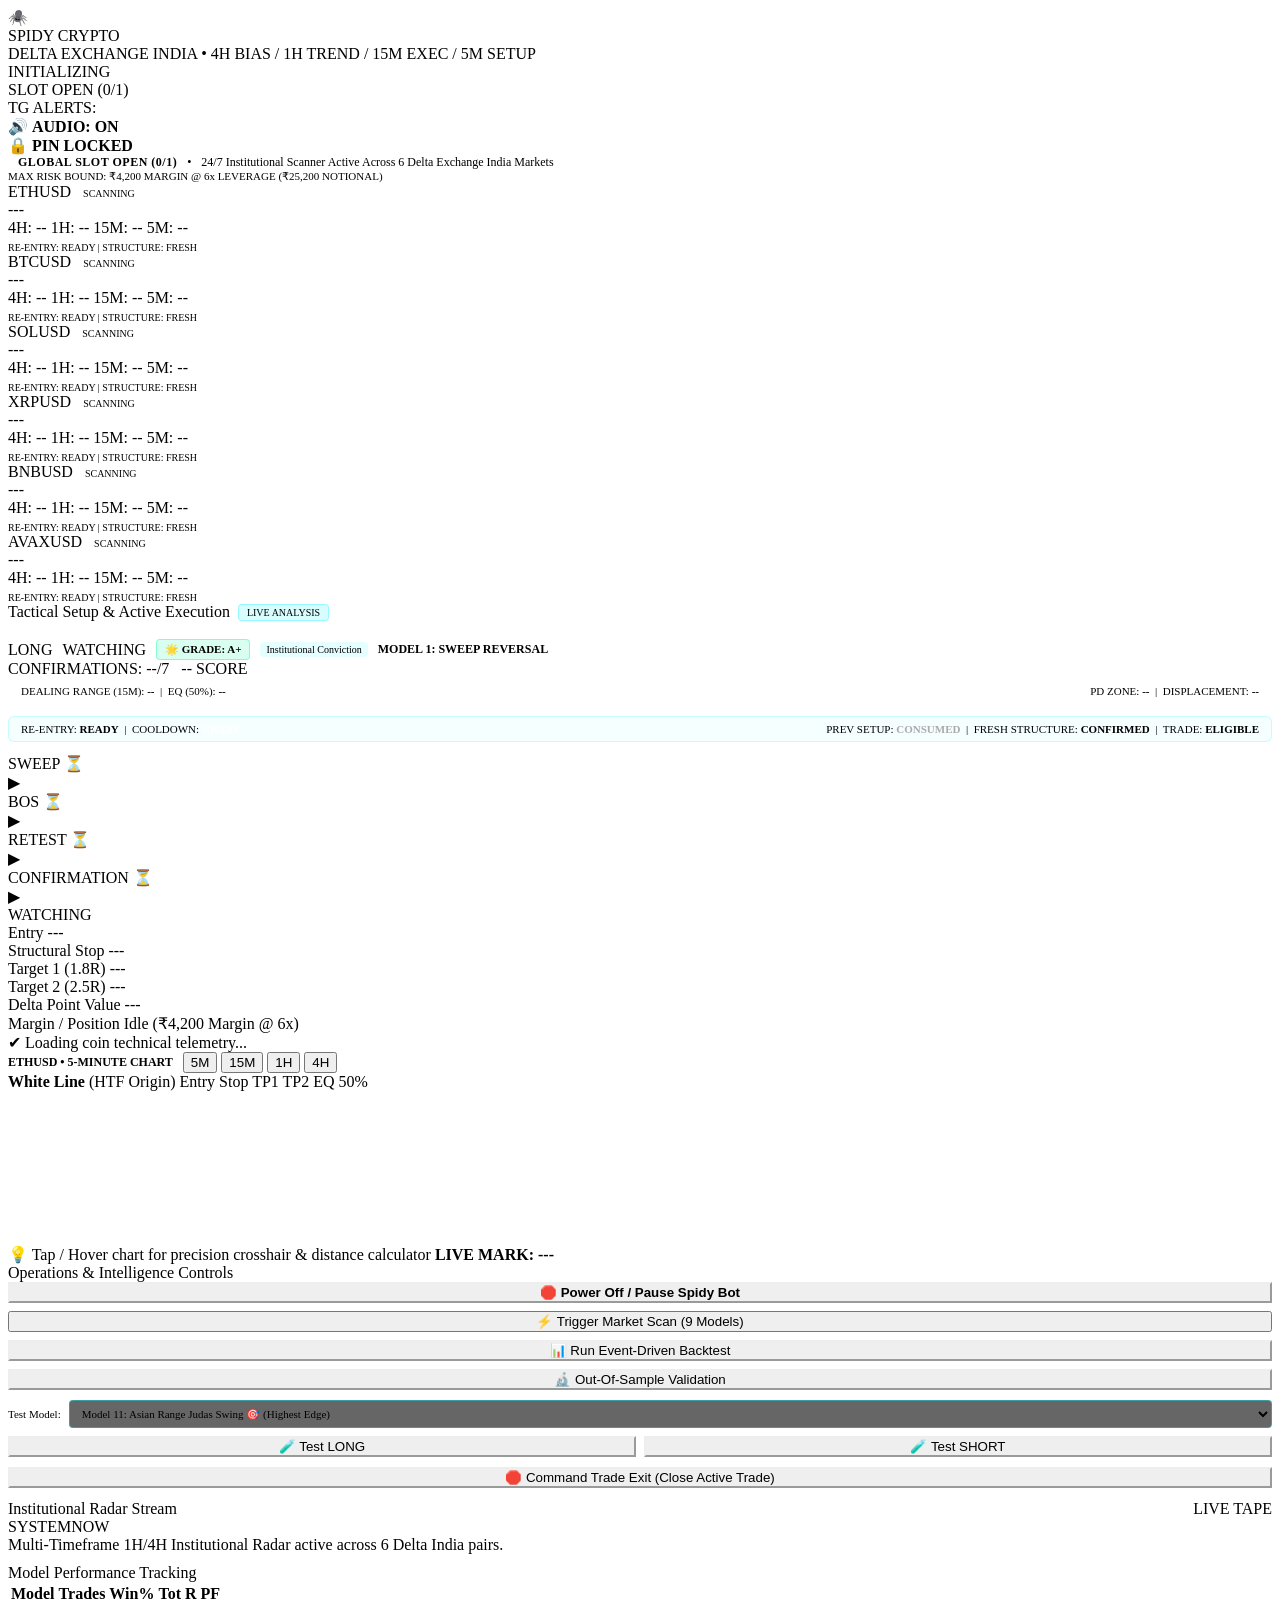
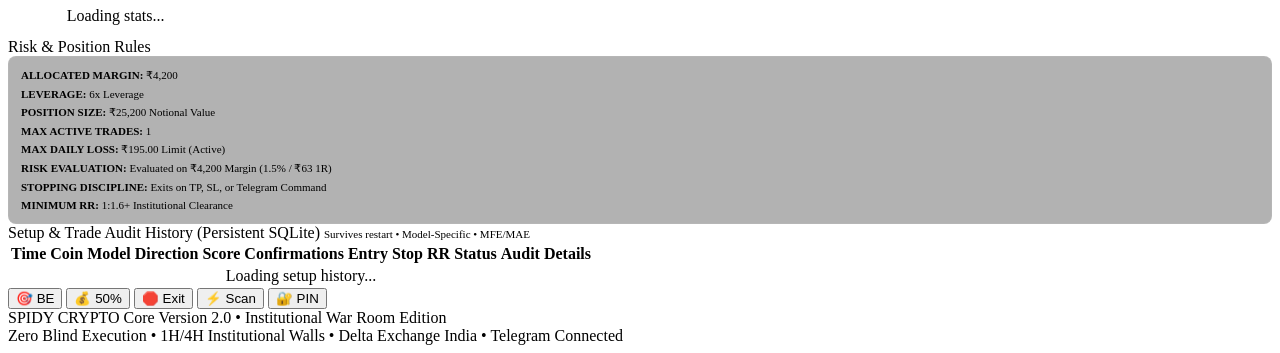
==== commit eeecac98: "feat: activate Model 11 (Asian Range Judas Swing) in live production and quarantine models 12 & 13" ====
--- a/ui/templates/index.html
+++ b/ui/templates/index.html
@@ -382,6 +382,7 @@
                 <div style="display:flex; align-items:center; gap:8px; margin-top:2px;">
                     <span style="font-size:11px; font-family:var(--font-mono); color:var(--text-secondary); white-space:nowrap;">Test Model:</span>
                     <select id="select-test-model" style="flex:1; background:rgba(0,0,0,0.6); color:var(--cyan-neon); border:1px solid rgba(0,240,255,0.4); padding:6px 8px; border-radius:4px; font-family:var(--font-mono); font-size:11px; outline:none; cursor:pointer;">
+                        <option value="MODEL_11">Model 11: Asian Range Judas Swing 🎯 (Highest Edge)</option>
                         <option value="MODEL_10">Model 10: Institutional Sniper ⭐ (100% Confluence)</option>
                         <option value="MODEL_1">Model 1: Sweep Reversal</option>
                         <option value="MODEL_2">Model 2: BOS Continuation</option>
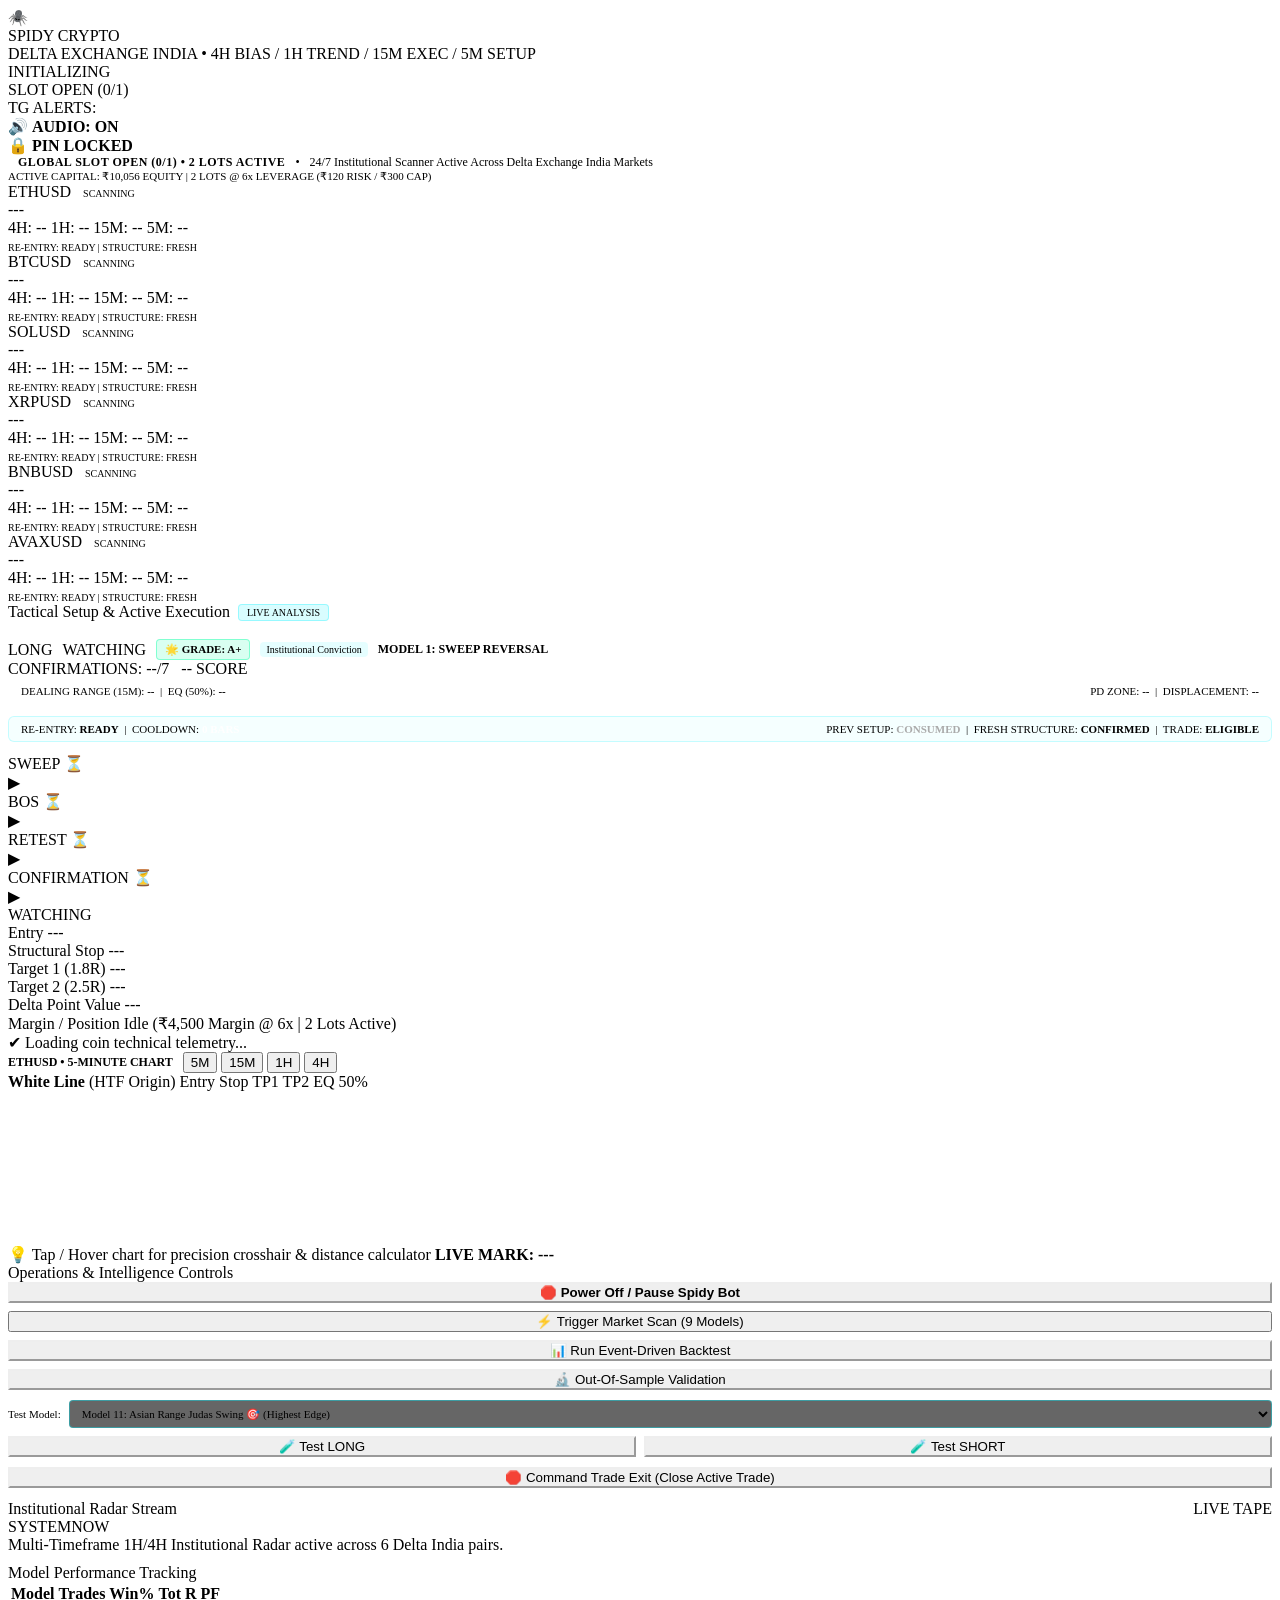
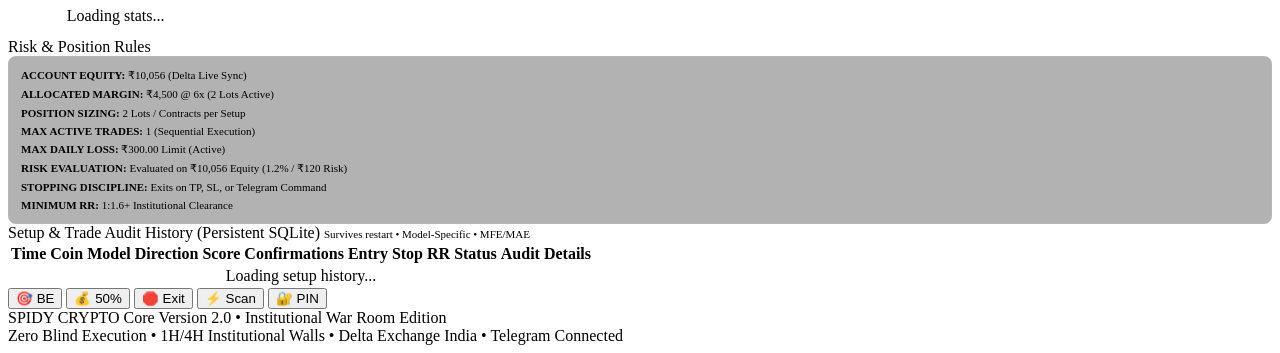
==== commit 87ad0bf3: "feat(ui): update web dashboard to display ₹10,056 equity and 2 Lots Active execution telemetry" ====
--- a/ui/templates/index.html
+++ b/ui/templates/index.html
@@ -66,7 +66,7 @@
                 <div class="matrix-item"><span class="matrix-lbl">POINT VALUE</span><span id="wt-point-val" class="matrix-val cyan">--</span></div>
                 <div class="matrix-item"><span class="matrix-lbl">DELTA LOTS</span><span id="wt-delta-contracts" class="matrix-val amber">--</span></div>
                 <div class="matrix-item"><span class="matrix-lbl">POINTS MOVED</span><span id="wt-points-moved" class="matrix-val emerald">--</span></div>
-                <div class="matrix-item"><span class="matrix-lbl">MARGIN ALLOCATED</span><span id="wt-margin" class="matrix-val amber">₹4,200 (6x)</span></div>
+                <div class="matrix-item"><span class="matrix-lbl">MARGIN ALLOCATED</span><span id="wt-margin" class="matrix-val amber">₹4,500 (6x / 2 Lots)</span></div>
             </div>
 
             <!-- Dynamic Trade Journey Track (Progress to TP) -->
@@ -123,12 +123,12 @@
     <div id="global-standby-banner" class="standby-banner">
         <div style="display:flex; align-items:center; gap:10px;">
             <div id="standby-dot" class="status-dot green"></div>
-            <span id="standby-title" style="font-weight:800; color:var(--emerald-neon); font-size:12px; font-family:var(--font-mono); letter-spacing:0.5px;">GLOBAL SLOT OPEN (0/1)</span>
+            <span id="standby-title" style="font-weight:800; color:var(--emerald-neon); font-size:12px; font-family:var(--font-mono); letter-spacing:0.5px;">GLOBAL SLOT OPEN (0/1) • 2 LOTS ACTIVE</span>
             <span style="color:var(--text-muted); font-size:12px;">•</span>
-            <span id="standby-desc" style="color:var(--text-secondary); font-size:12px;">24/7 Institutional Scanner Active Across 6 Delta Exchange India Markets</span>
+            <span id="standby-desc" style="color:var(--text-secondary); font-size:12px;">24/7 Institutional Scanner Active Across Delta Exchange India Markets</span>
         </div>
         <div id="standby-subtext" style="font-family:var(--font-mono); font-size:11px; color:var(--cyan-neon);">
-            MAX RISK BOUND: ₹4,200 MARGIN @ 6x LEVERAGE (₹25,200 NOTIONAL)
+            ACTIVE CAPITAL: ₹10,056 EQUITY | 2 LOTS @ 6x LEVERAGE (₹120 RISK / ₹300 CAP)
         </div>
     </div>
 
@@ -318,7 +318,7 @@
                     </div>
                     <div class="level-box">
                         <span class="level-label">Margin / Position</span>
-                        <span class="level-value" id="val-margin" style="color:var(--amber-neon);">Idle (₹4,200 Margin @ 6x)</span>
+                        <span class="level-value" id="val-margin" style="color:var(--amber-neon);">Idle (₹4,500 Margin @ 6x | 2 Lots Active)</span>
                     </div>
                 </div>
 
@@ -438,12 +438,12 @@
 
             <div class="panel-title" style="margin-top:10px;">Risk & Position Rules</div>
             <div style="font-size:11px; font-family:var(--font-mono); color:var(--text-secondary); display:flex; flex-direction:column; gap:6px; background:rgba(0,0,0,0.3); padding:12px; border-radius:8px; border:1px solid rgba(255,255,255,0.05);">
-                <div><strong>ALLOCATED MARGIN:</strong> <span style="color:var(--amber-neon);">₹4,200</span></div>
-                <div><strong>LEVERAGE:</strong> <span style="color:var(--cyan-neon);">6x Leverage</span></div>
-                <div><strong>POSITION SIZE:</strong> <span style="color:var(--cyan-neon);">₹25,200 Notional Value</span></div>
-                <div><strong>MAX ACTIVE TRADES:</strong> <span style="color:var(--cyan-neon);">1</span></div>
-                <div><strong>MAX DAILY LOSS:</strong> <span style="color:var(--rose-neon);">₹195.00 Limit (Active)</span></div>
-                <div><strong>RISK EVALUATION:</strong> <span style="color:var(--emerald-neon);">Evaluated on ₹4,200 Margin (1.5% / ₹63 1R)</span></div>
+                <div><strong>ACCOUNT EQUITY:</strong> <span style="color:var(--emerald-neon);">₹10,056 (Delta Live Sync)</span></div>
+                <div><strong>ALLOCATED MARGIN:</strong> <span style="color:var(--amber-neon);">₹4,500 @ 6x (2 Lots Active)</span></div>
+                <div><strong>POSITION SIZING:</strong> <span style="color:var(--cyan-neon);">2 Lots / Contracts per Setup</span></div>
+                <div><strong>MAX ACTIVE TRADES:</strong> <span style="color:var(--cyan-neon);">1 (Sequential Execution)</span></div>
+                <div><strong>MAX DAILY LOSS:</strong> <span style="color:var(--rose-neon);">₹300.00 Limit (Active)</span></div>
+                <div><strong>RISK EVALUATION:</strong> <span style="color:var(--emerald-neon);">Evaluated on ₹10,056 Equity (1.2% / ₹120 Risk)</span></div>
                 <div><strong>STOPPING DISCIPLINE:</strong> Exits on TP, SL, or Telegram Command</div>
                 <div><strong>MINIMUM RR:</strong> 1:1.6+ Institutional Clearance</div>
             </div>
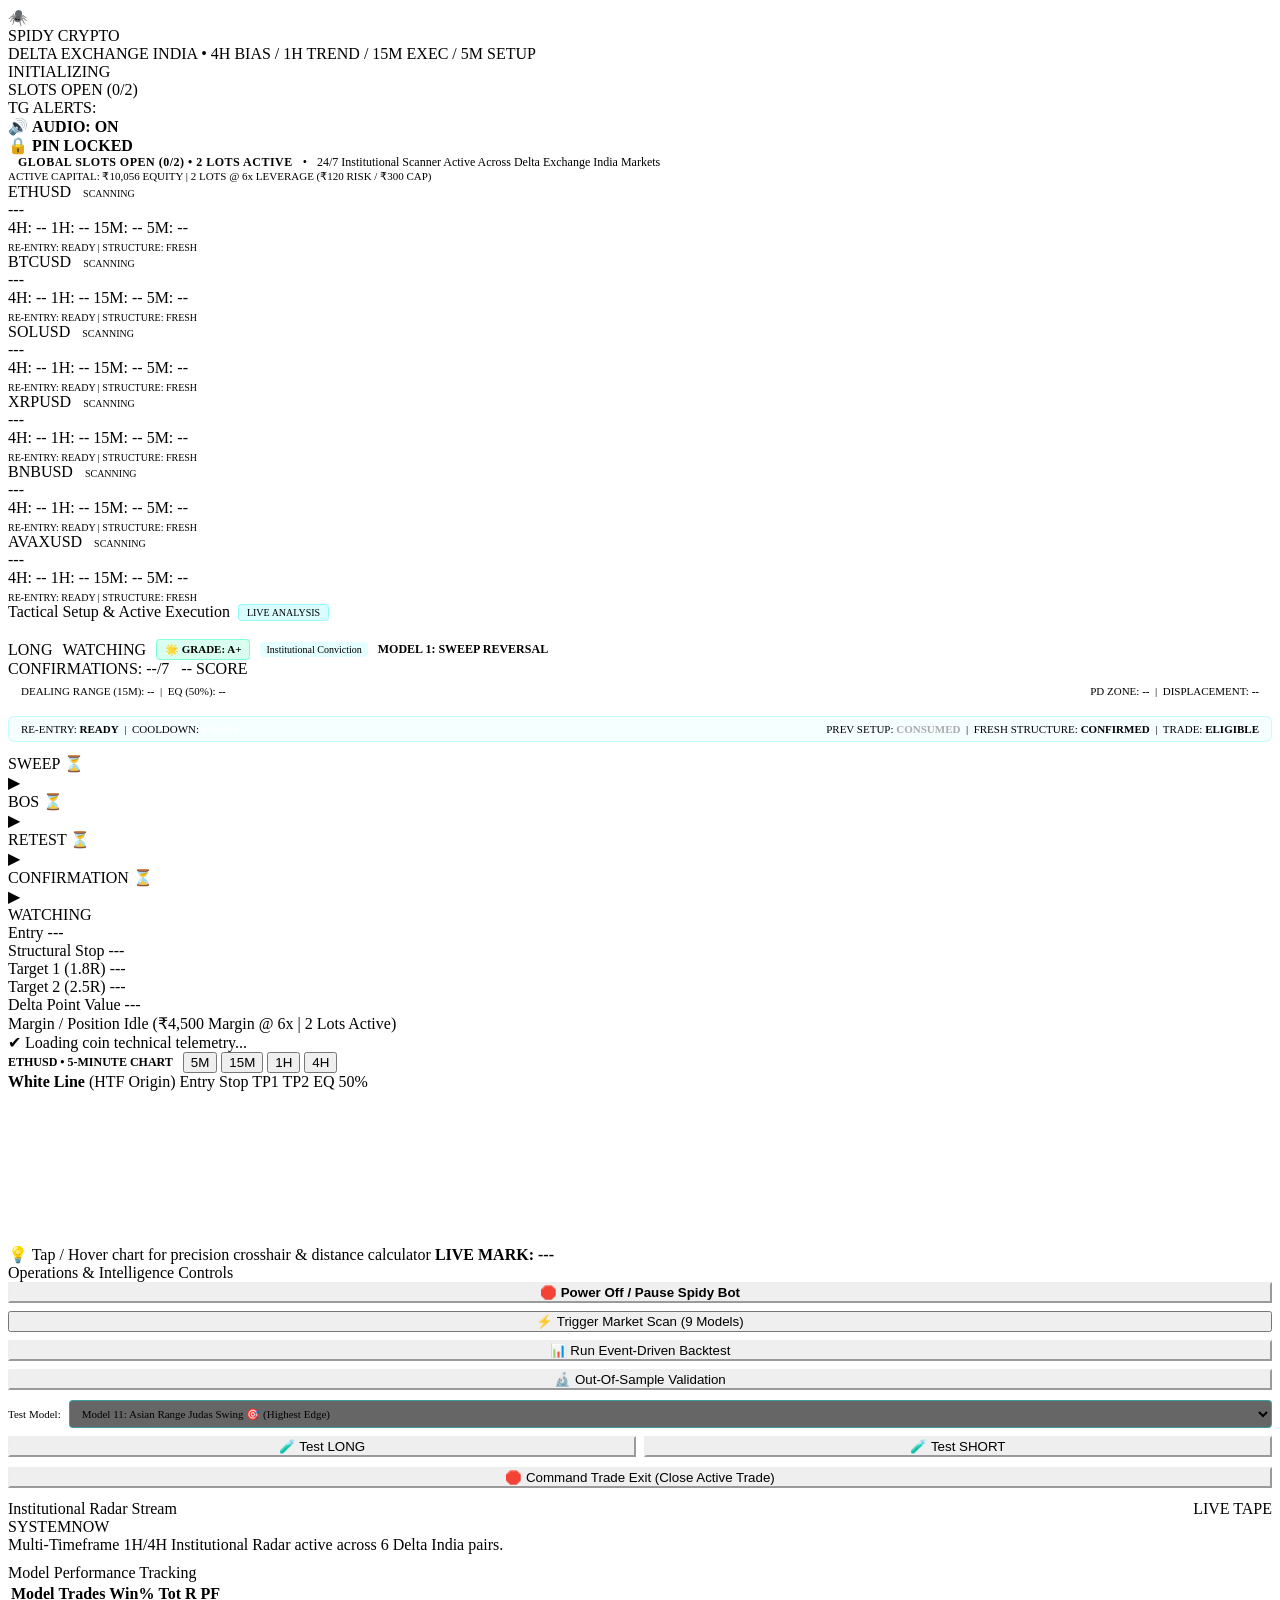
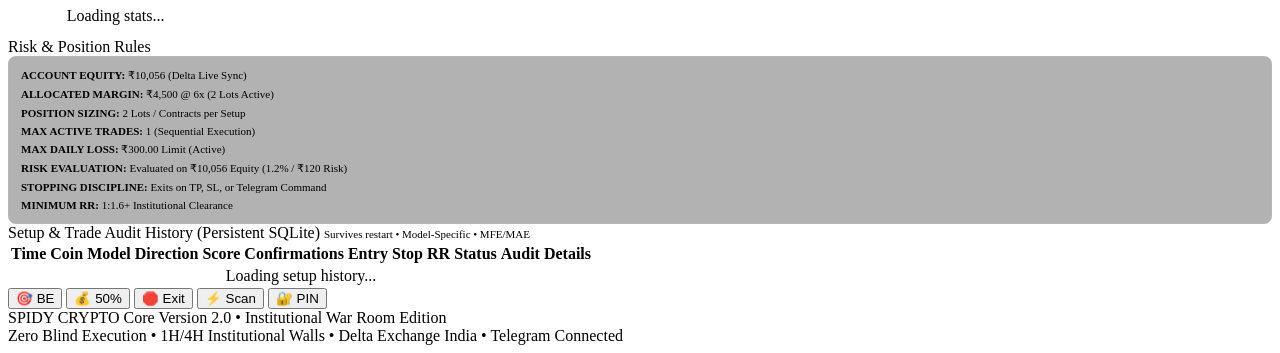
==== commit a8ec4173: "fix(slots): update all slot telemetry to 0/2 across Telegram, Web HUD, and Server APIs" ====
--- a/ui/templates/index.html
+++ b/ui/templates/index.html
@@ -29,7 +29,7 @@
         </div>
         <div class="pill">
             <div id="lock-status-dot" class="status-dot green"></div>
-            <span id="lock-status-text">SLOT OPEN (0/1)</span>
+            <span id="lock-status-text">SLOTS OPEN (0/2)</span>
         </div>
         <div class="pill" title="Telegram alerts sent to configured chat">
             <span style="color:var(--cyan-neon)">TG ALERTS:</span>
@@ -123,7 +123,7 @@
     <div id="global-standby-banner" class="standby-banner">
         <div style="display:flex; align-items:center; gap:10px;">
             <div id="standby-dot" class="status-dot green"></div>
-            <span id="standby-title" style="font-weight:800; color:var(--emerald-neon); font-size:12px; font-family:var(--font-mono); letter-spacing:0.5px;">GLOBAL SLOT OPEN (0/1) • 2 LOTS ACTIVE</span>
+            <span id="standby-title" style="font-weight:800; color:var(--emerald-neon); font-size:12px; font-family:var(--font-mono); letter-spacing:0.5px;">GLOBAL SLOTS OPEN (0/2) • 2 LOTS ACTIVE</span>
             <span style="color:var(--text-muted); font-size:12px;">•</span>
             <span id="standby-desc" style="color:var(--text-secondary); font-size:12px;">24/7 Institutional Scanner Active Across Delta Exchange India Markets</span>
         </div>
@@ -511,7 +511,7 @@
     <div>Zero Blind Execution • 1H/4H Institutional Walls • Delta Exchange India • Telegram Connected</div>
 </footer>
 
-<script src="/static/app.js?v=4.0.0"></script>
+<script src="/static/app.js?v=4.2.0"></script>
 <script>
     if ('serviceWorker' in navigator) {
         window.addEventListener('load', () => {
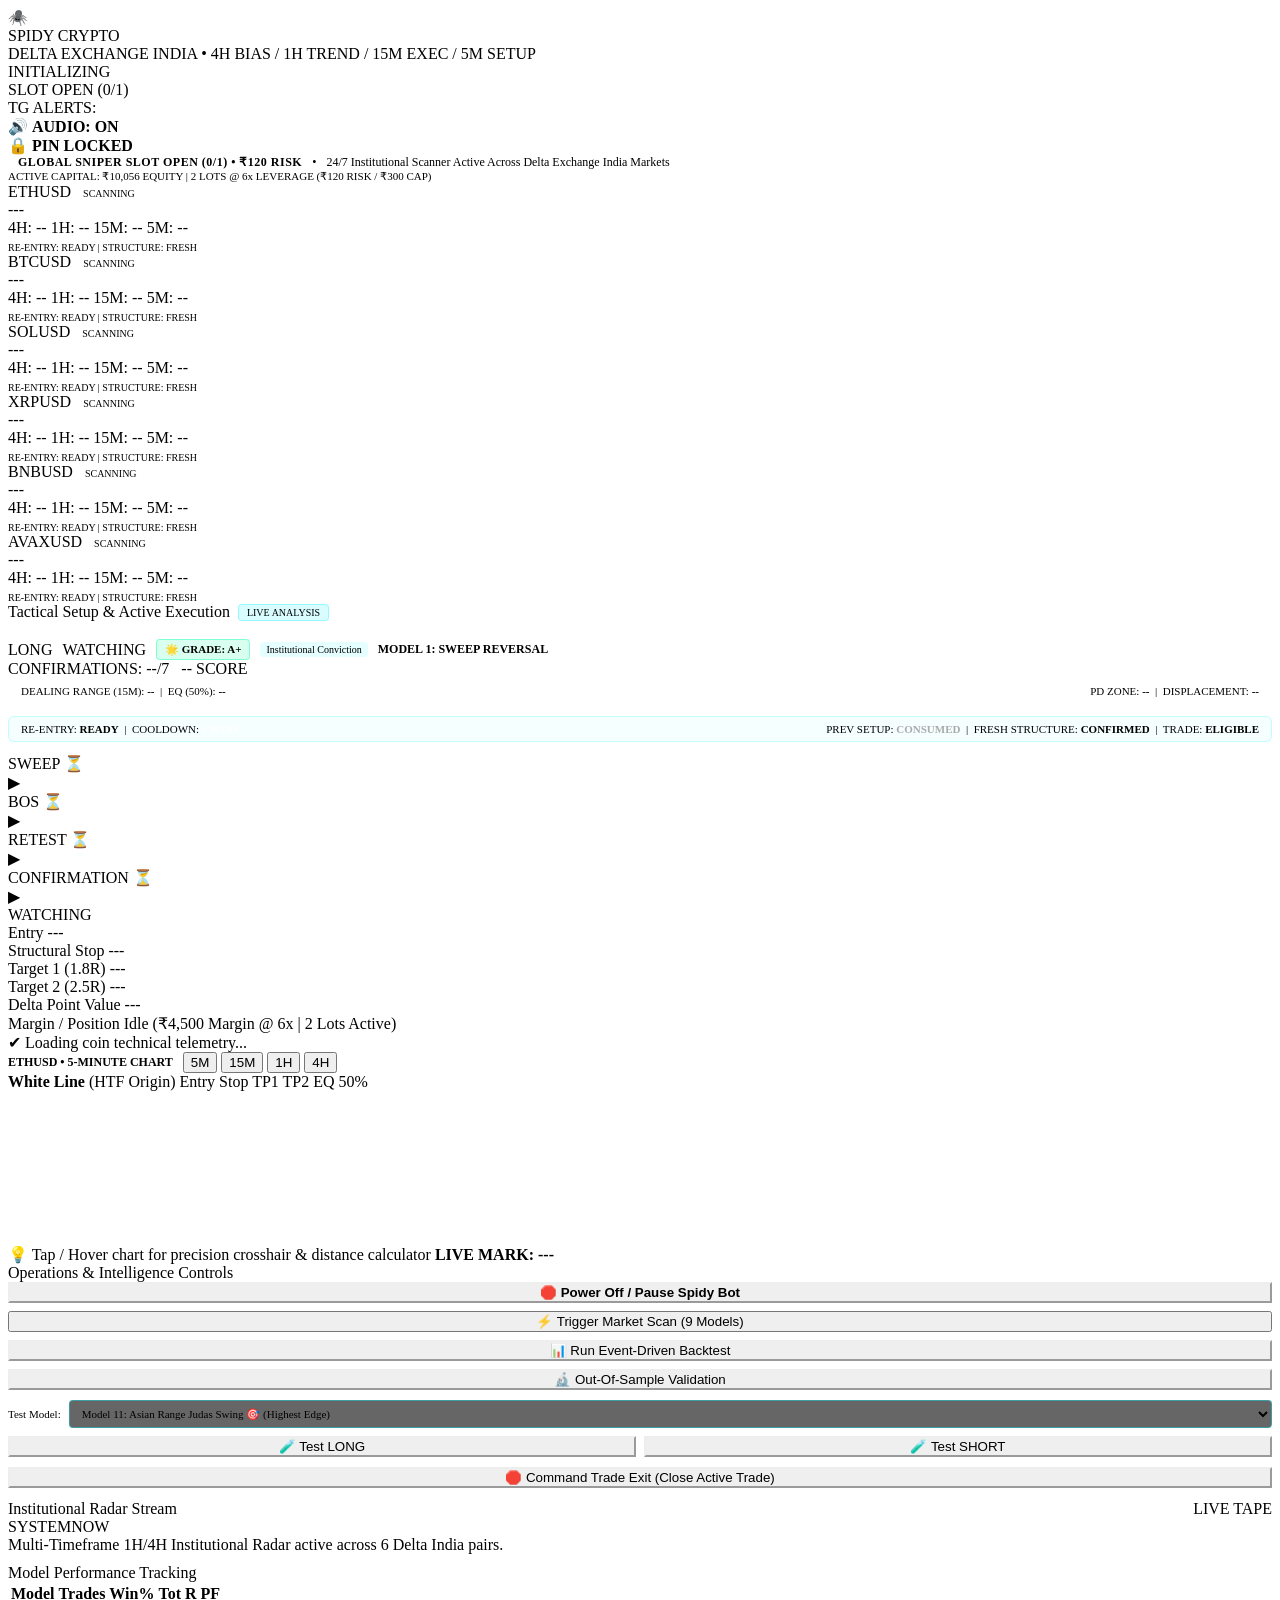
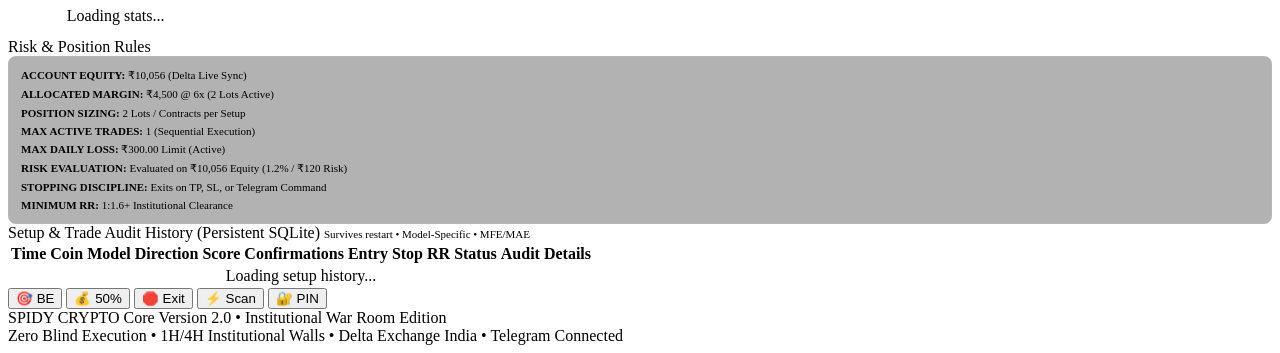
==== commit d0107331: "fix(telemetry): align all slot displays to strict 0/1 sniper mode across UI and Telegram" ====
--- a/ui/templates/index.html
+++ b/ui/templates/index.html
@@ -29,7 +29,7 @@
         </div>
         <div class="pill">
             <div id="lock-status-dot" class="status-dot green"></div>
-            <span id="lock-status-text">SLOTS OPEN (0/2)</span>
+            <span id="lock-status-text">SLOT OPEN (0/1)</span>
         </div>
         <div class="pill" title="Telegram alerts sent to configured chat">
             <span style="color:var(--cyan-neon)">TG ALERTS:</span>
@@ -123,7 +123,7 @@
     <div id="global-standby-banner" class="standby-banner">
         <div style="display:flex; align-items:center; gap:10px;">
             <div id="standby-dot" class="status-dot green"></div>
-            <span id="standby-title" style="font-weight:800; color:var(--emerald-neon); font-size:12px; font-family:var(--font-mono); letter-spacing:0.5px;">GLOBAL SLOTS OPEN (0/2) • 2 LOTS ACTIVE</span>
+            <span id="standby-title" style="font-weight:800; color:var(--emerald-neon); font-size:12px; font-family:var(--font-mono); letter-spacing:0.5px;">GLOBAL SNIPER SLOT OPEN (0/1) • ₹120 RISK</span>
             <span style="color:var(--text-muted); font-size:12px;">•</span>
             <span id="standby-desc" style="color:var(--text-secondary); font-size:12px;">24/7 Institutional Scanner Active Across Delta Exchange India Markets</span>
         </div>
@@ -511,7 +511,7 @@
     <div>Zero Blind Execution • 1H/4H Institutional Walls • Delta Exchange India • Telegram Connected</div>
 </footer>
 
-<script src="/static/app.js?v=4.2.0"></script>
+<script src="/static/app.js?v=4.3.0"></script>
 <script>
     if ('serviceWorker' in navigator) {
         window.addEventListener('load', () => {
